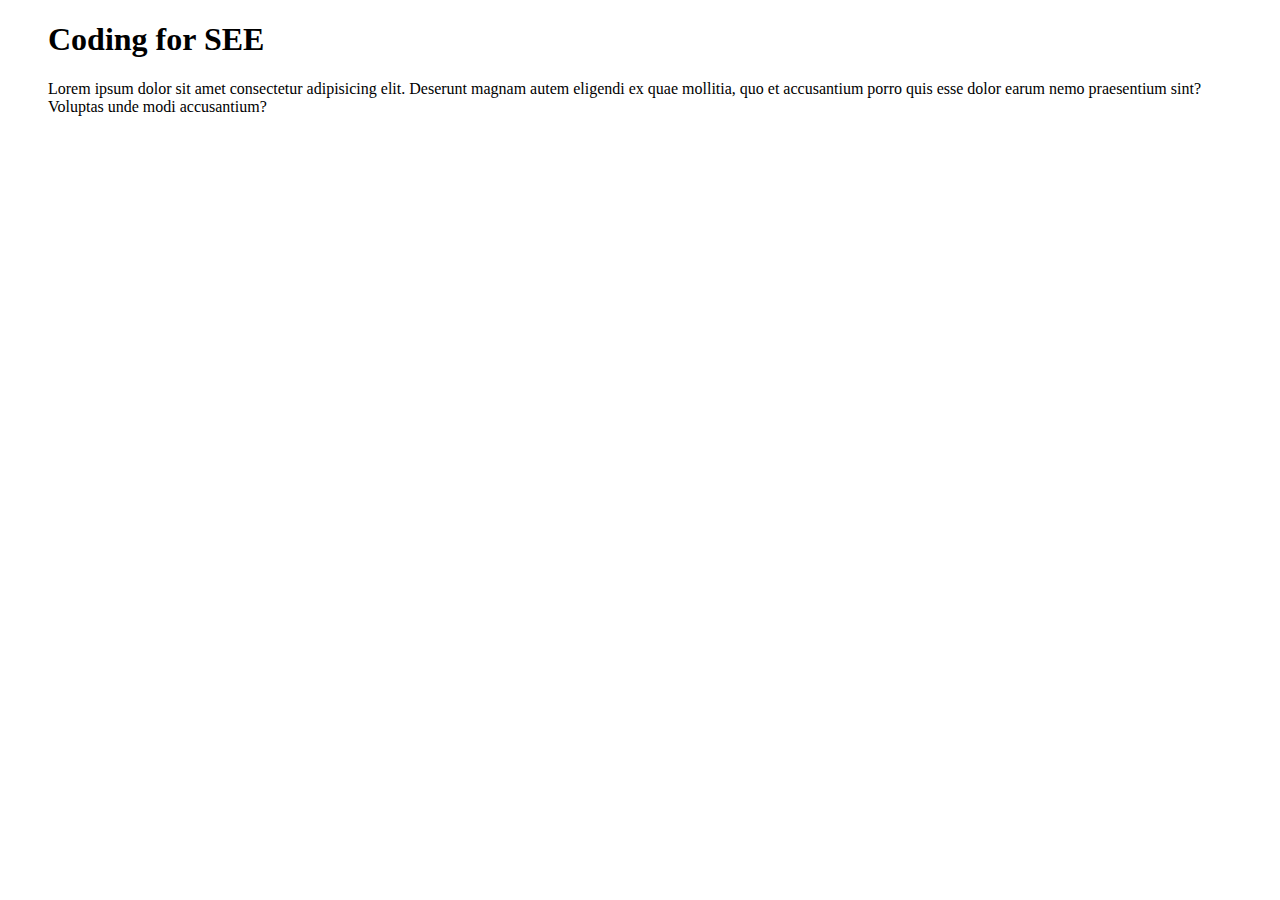
==== index.html @ 1522c4aa "first commit" ====
<!DOCTYPE html>
<html lang="en">
<head>
    <meta charset="UTF-8">
    <meta name="viewport" content="width=device-width, initial-scale=1.0">
    <title>Document</title>
</head>
<body>
    <blockquote>
        <h1>Coding for SEE</h1>
        <p>
          Lorem ipsum dolor sit
           amet consectetur adipisicing elit. Deserunt
            magnam autem eligendi ex quae mollitia, quo et
             accusantium porro quis esse dolor earum nemo
              praesentium sint? Voluptas unde modi 
              accusantium?


        </p>
    </blockquote>
</body>
</html>
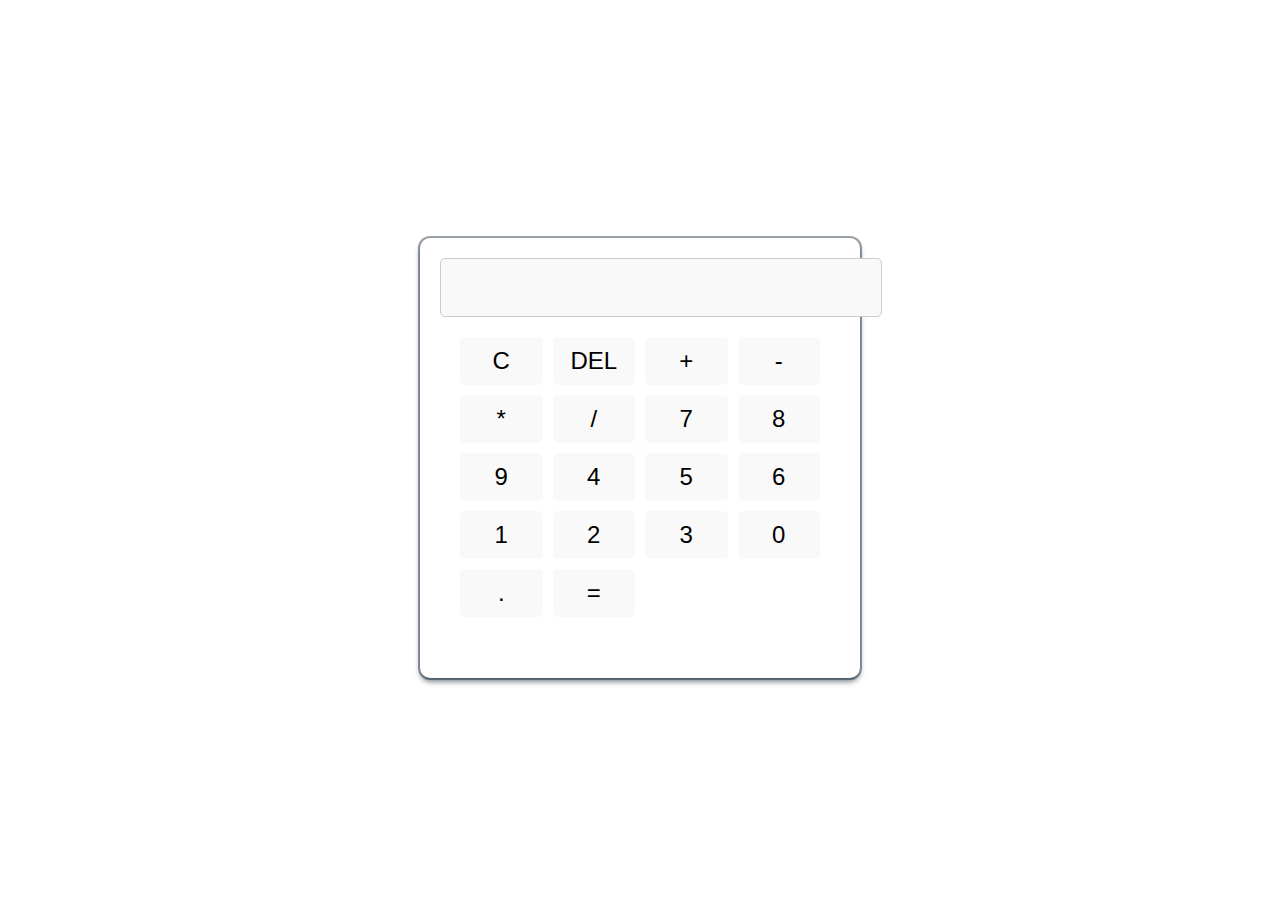
==== commit 7c98f80d: "Add files via upload" ====
--- a/index.html
+++ b/index.html
@@ -1,23 +1,41 @@
-<!DOCTYPE html>
-<html lang="en">
-<head>
-    <meta charset="UTF-8">
-    <meta name="viewport" content="width=device-width, initial-scale=1.0">
-    <title>Document</title>
-</head>
-<body>
-    <blockquote>
-        <h1>Coding for SEE</h1>
-        <p>
-          Lorem ipsum dolor sit
-           amet consectetur adipisicing elit. Deserunt
-            magnam autem eligendi ex quae mollitia, quo et
-             accusantium porro quis esse dolor earum nemo
-              praesentium sint? Voluptas unde modi 
-              accusantium?
-
-
-        </p>
-    </blockquote>
-</body>
+<!DOCTYPE html>
+<html lang="en">
+<head>
+    <meta charset="UTF-8">
+    <meta name="viewport" content="width=device-width, initial-scale=1.0">
+    <title>ANKIT CALCULATOR</title>
+    <link rel="stylesheet" href="style.css">
+</head>
+<body>
+<div class="calculator">
+    <div class="display">
+        <input type="text" id="result" disabled>
+        <div class="buttons">
+          <button onclick="clearResult('C')">C</button>
+          <button onclick="deleteLast('DEL')">DEL</button>
+          <button onclick="sidduAppend('+')">+</button>
+          <button onclick="sidduAppend('-')">-</button>
+          <button onclick="sidduAppend('*')">*</button>
+          <button onclick="sidduAppend('/')">/</button>
+          <button onclick="sidduAppend('7')">7</button>
+          <button onclick="sidduAppend('8')">8</button>
+          <button onclick="sidduAppend('9')">9</button>
+          <button onclick="sidduAppend('4')">4</button>
+          <button onclick="sidduAppend('5')">5</button>
+          <button onclick="sidduAppend('6')">6</button>
+          <button onclick="sidduAppend('1')">1</button>
+          <button onclick="sidduAppend('2')">2</button>
+          <button onclick="sidduAppend('3')">3</button>
+          <button onclick="sidduAppend('0')">0</button>
+          <button onclick="sidduAppend('.')">.</button>
+          <button onclick="displayResult()">=</button>
+          
+          
+          
+        </div>
+    </div>
+<script src="./custom.js"></script>
+
+    
+</body>
 </html>--- a/style.css
+++ b/style.css
@@ -0,0 +1,43 @@
+body{
+    display: flex;
+    align-items: center;
+    height: 100vh;
+    justify-content: center;
+
+}
+.calculator{
+    display: flex;
+    flex-direction: column;
+    width: 400px;
+    height: 400px;
+    padding: 20px;
+    border-radius: 10px;
+    box-shadow: rgba(6, 24, 44, 0.4) 0px 0px 0px 2px, rgba(6, 24, 44, 0.65) 0px 4px 6px -1px, rgba(255, 255, 255, 0.08) 0px 1px 0px inset;
+    
+}
+.buttons{
+    display: grid;
+    grid-template-columns: repeat(4,1fr);
+    grid-gap: 10px;
+    padding: 20px;
+    border-radius: 10px;
+}
+#result{
+    grid-column:span 4;
+    background: #f9f9f9;
+    border: 1px solid #ccc;
+    padding: 10px;
+    font-size: 2em;
+    text-align: right;
+    border-radius: 5px;
+
+}
+button{
+    padding: 10px;
+    font-size: 1.5em;
+    border: none;
+    border-radius: 5px;
+    cursor:pointer;
+    background: #f9f9f9;
+    transition:background 0.3s;
+}